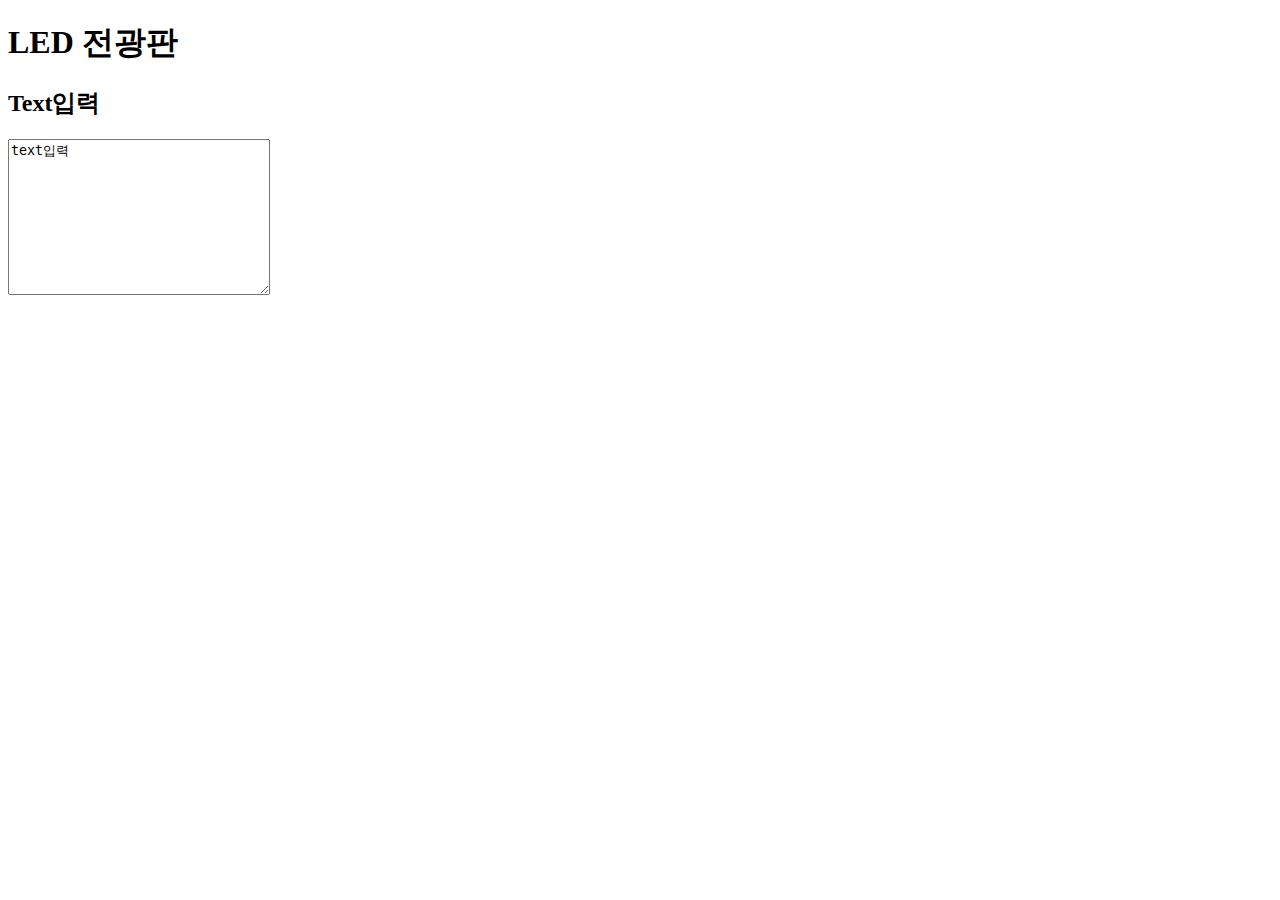
==== index.html @ dffc2bf1 "이름을 BOARD -> index로" ====
<!DOCTYPE html>
<html>
    <head>
        <title> LED 전광판 </title>
    </head>

    <body>
        <h1> LED 전광판</h1>
        <h2>Text입력</h2>
        <textarea name="texT" id="" cols="30" rows="10">text입력</textarea>
        <!-- 댓글 -->
        <P>
            <div id="disqus_thread"></div>
            <script>
                /**
                *  RECOMMENDED CONFIGURATION VARIABLES: EDIT AND UNCOMMENT THE SECTION BELOW TO INSERT DYNAMIC VALUES FROM YOUR PLATFORM OR CMS.
                *  LEARN WHY DEFINING THESE VARIABLES IS IMPORTANT: https://disqus.com/admin/universalcode/#configuration-variables    */
                /*
                var disqus_config = function () {
                this.page.url = PAGE_URL;  // Replace PAGE_URL with your page's canonical URL variable
                this.page.identifier = PAGE_IDENTIFIER; // Replace PAGE_IDENTIFIER with your page's unique identifier variable
                };
                */
                (function() { // DON'T EDIT BELOW THIS LINE
                var d = document, s = d.createElement('script');
                s.src = 'https://led-jeongwangpan.disqus.com/embed.js';
                s.setAttribute('data-timestamp', +new Date());
                (d.head || d.body).appendChild(s);
                })();
            </script>
            <noscript>Please enable JavaScript to view the <a href="https://disqus.com/?ref_noscript">comments powered by Disqus.</a></noscript>
        </P>

        <!-- 방문자 분석기 -->
        <P>
            
        </P>
    </body>
</html>
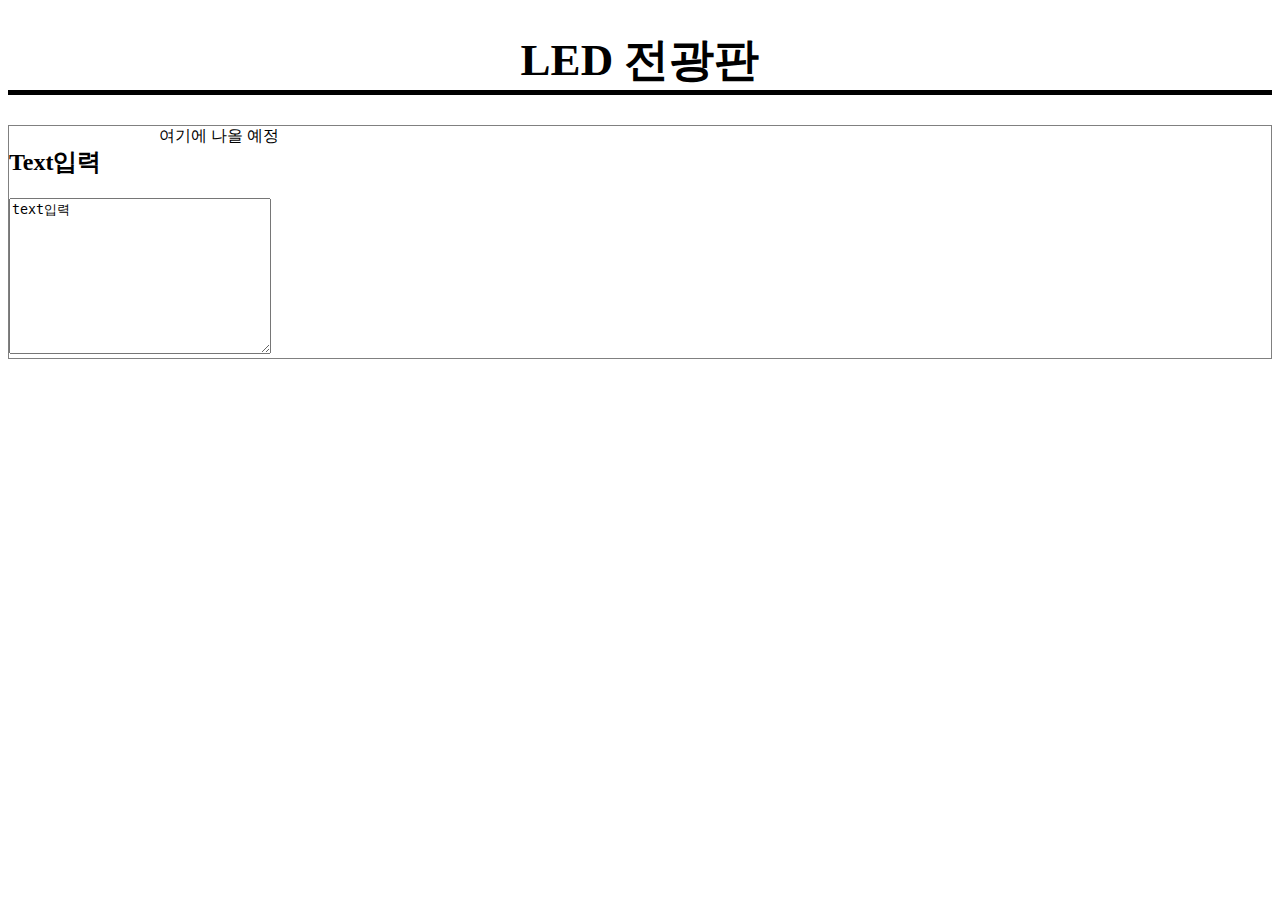
==== commit 03704baf: "grid 추가 및 style.css 추가" ====
--- a/index.html
+++ b/index.html
@@ -1,27 +1,41 @@
 <!DOCTYPE html>
 <html>
     <head>
-        <title> LED 전광판 </title>
+        <title>LED 전광판(응원,홍보 등등)</title>
+        <meta charset="utf-8">
+        <link rel="stylesheet" href="style.css">
+        <!-- 방문자 분석기 -->
+        <script async src="https://www.googletagmanager.com/gtag/js?id=G-7HTNTFZH28"></script>
+        <script>
+        window.dataLayer = window.dataLayer || [];
+        function gtag(){dataLayer.push(arguments);}
+        gtag('js', new Date());
+        gtag('config', 'G-7HTNTFZH28');
+        </script>
+        <style>
+            h1 {
+                font-size: 45px;
+                text-align: center;
+            }
+        </style>
     </head>
 
     <body>
-        <h1> LED 전광판</h1>
-        <h2>Text입력</h2>
-        <textarea name="texT" id="" cols="30" rows="10">text입력</textarea>
+        <h1>LED 전광판</h1>
+        <div id="grid">
+            <div id="text">
+                <h2>Text입력</h2>
+                <textarea name="texT" id="" cols="30" rows="10">text입력</textarea>
+            </div>
+            <div id="LED">
+                여기에 나올 예정
+            </div>
+        </div>
         <!-- 댓글 -->
         <P>
             <div id="disqus_thread"></div>
             <script>
-                /**
-                *  RECOMMENDED CONFIGURATION VARIABLES: EDIT AND UNCOMMENT THE SECTION BELOW TO INSERT DYNAMIC VALUES FROM YOUR PLATFORM OR CMS.
-                *  LEARN WHY DEFINING THESE VARIABLES IS IMPORTANT: https://disqus.com/admin/universalcode/#configuration-variables    */
-                /*
-                var disqus_config = function () {
-                this.page.url = PAGE_URL;  // Replace PAGE_URL with your page's canonical URL variable
-                this.page.identifier = PAGE_IDENTIFIER; // Replace PAGE_IDENTIFIER with your page's unique identifier variable
-                };
-                */
-                (function() { // DON'T EDIT BELOW THIS LINE
+                (function() {
                 var d = document, s = d.createElement('script');
                 s.src = 'https://led-jeongwangpan.disqus.com/embed.js';
                 s.setAttribute('data-timestamp', +new Date());
@@ -30,10 +44,5 @@
             </script>
             <noscript>Please enable JavaScript to view the <a href="https://disqus.com/?ref_noscript">comments powered by Disqus.</a></noscript>
         </P>
-
-        <!-- 방문자 분석기 -->
-        <P>
-            
-        </P>
     </body>
 </html>
--- a/style.css
+++ b/style.css
@@ -0,0 +1,9 @@
+h1{
+    border-bottom: 5px solid black;
+}
+
+#grid{
+    border: 1px solid gray;
+    display:grid;
+    grid-template-columns: 150px 1fr;
+}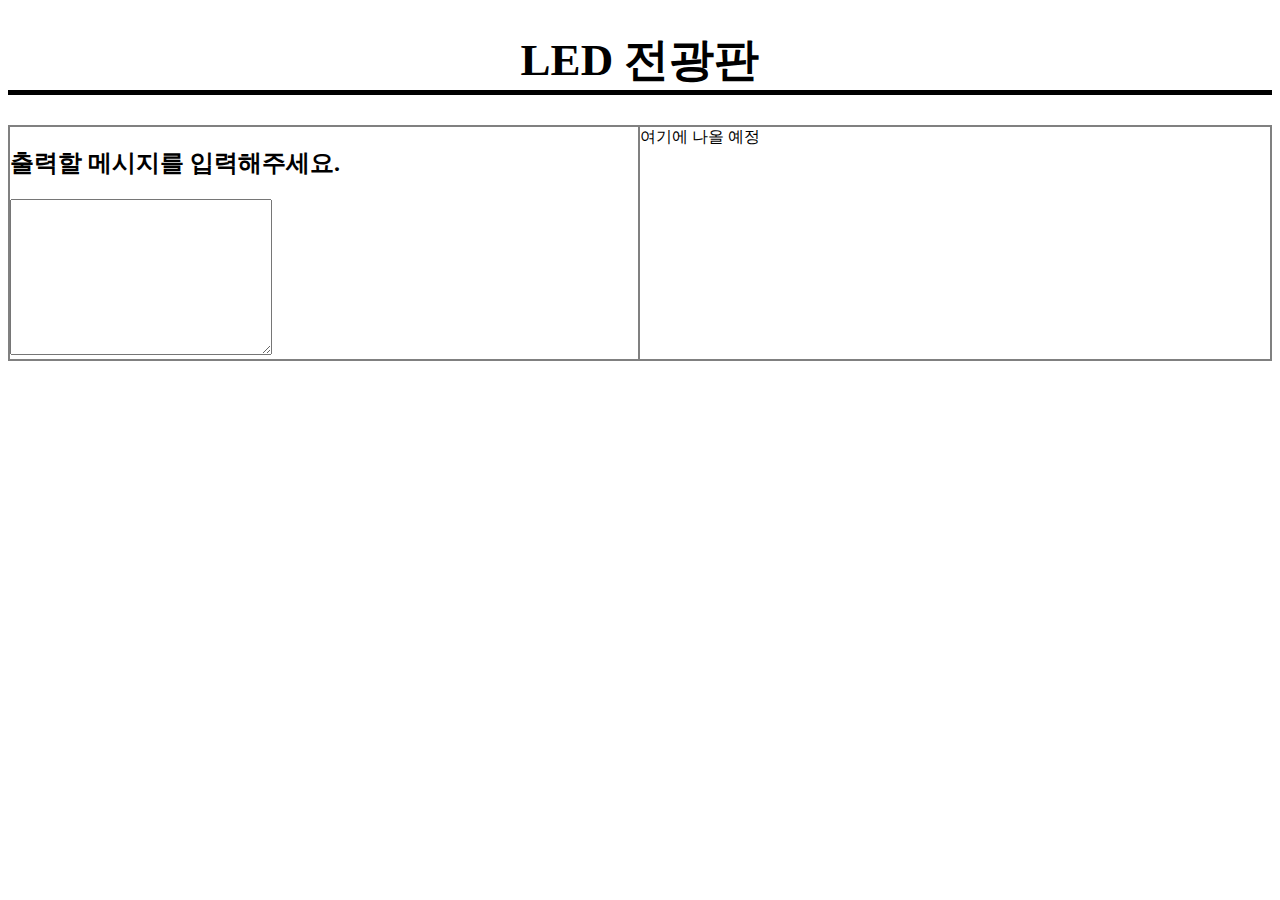
==== commit 1f44033f: "grid재수정" ====
--- a/index.html
+++ b/index.html
@@ -24,8 +24,8 @@
         <h1>LED 전광판</h1>
         <div id="grid">
             <div id="text">
-                <h2>Text입력</h2>
-                <textarea name="texT" id="" cols="30" rows="10">text입력</textarea>
+                <h2>출력할 메시지를 입력해주세요.</h2>
+                <textarea name="text" id="" cols="30" rows="10"></textarea>
             </div>
             <div id="LED">
                 여기에 나올 예정
--- a/style.css
+++ b/style.css
@@ -2,8 +2,17 @@
     border-bottom: 5px solid black;
 }
 
+#text{
+    border-right: 2px solid gray;
+}
 #grid{
-    border: 1px solid gray;
+    border: 2px solid gray;
     display:grid;
-    grid-template-columns: 150px 1fr;
+    grid-template-columns: 1fr 1fr;
+}
+@media(max-width:800px){
+    #grid{
+        display:block;
+    }
+    
 }